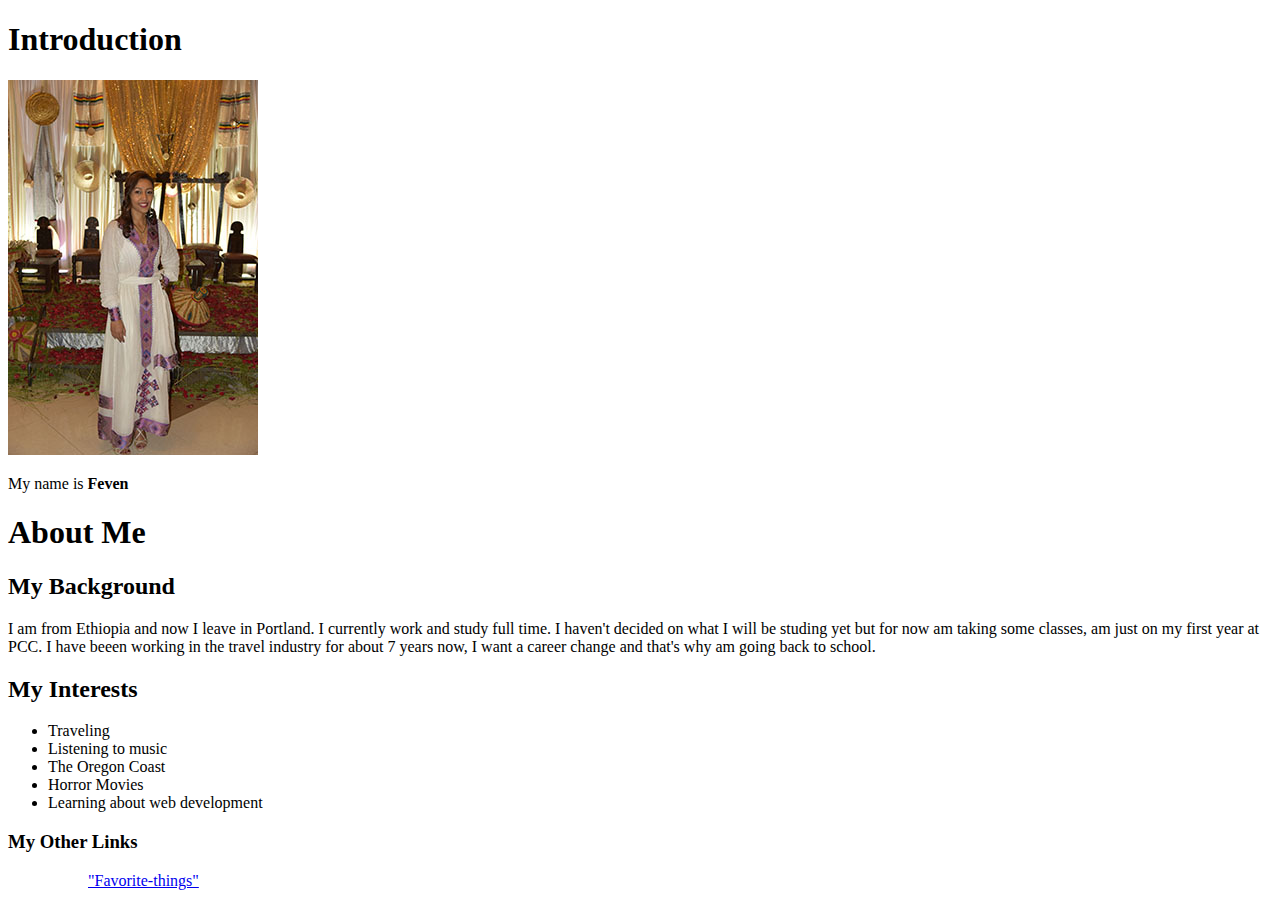
==== index.html @ 9798f3fa "change name of my-webpage.html file to index.html" ====
<!DOCTYPE html>
<html>
  <head>
    <title>Feven's Webpage</title>
    <link href="css/bootstrap.css" rel="stylesheet" type="text/css">
    <link href="css/styles.css" rel="stylesheet" type="text/css">
  </head>
  <body>
    <div class="container">
        <div class="jumbotron">
    <h1>Introduction</h1>
        
    <img src="img/My Pic.JPG" alt="My photo">
      
      <p> My name is <strong>Feven</strong> </p>
        </div>
   
      <div class="well">
      <h1>About Me</h1>

    <h2>My Background</h2>

      <P> I am from Ethiopia and now I leave in Portland. I currently work and study full time. 
        I haven't decided on what I will be studing yet but for now am taking some classes, am just on my first year at PCC.
        I have beeen working in the travel industry for about 7 years now, I want a career change and that's why am going back to school. </P>
      </div>
      <div class="well">
    <h2>My Interests</h2>
      
      <ul>
        <li>Traveling</li>
        <li>Listening to music</li>
        <li>The Oregon Coast</li>
        <li>Horror Movies</li>
        <li>Learning about web development</li>
      </ul>
      </div>
      <div class="well">
      <h3>My Other Links </h3>
      <ul>
        <ol><a href= "https://fevenepicodus.github.io/Favorite-things">"Favorite-things" </ol>
      </ul>
      </div>
    </div>

  </body> 
</html>
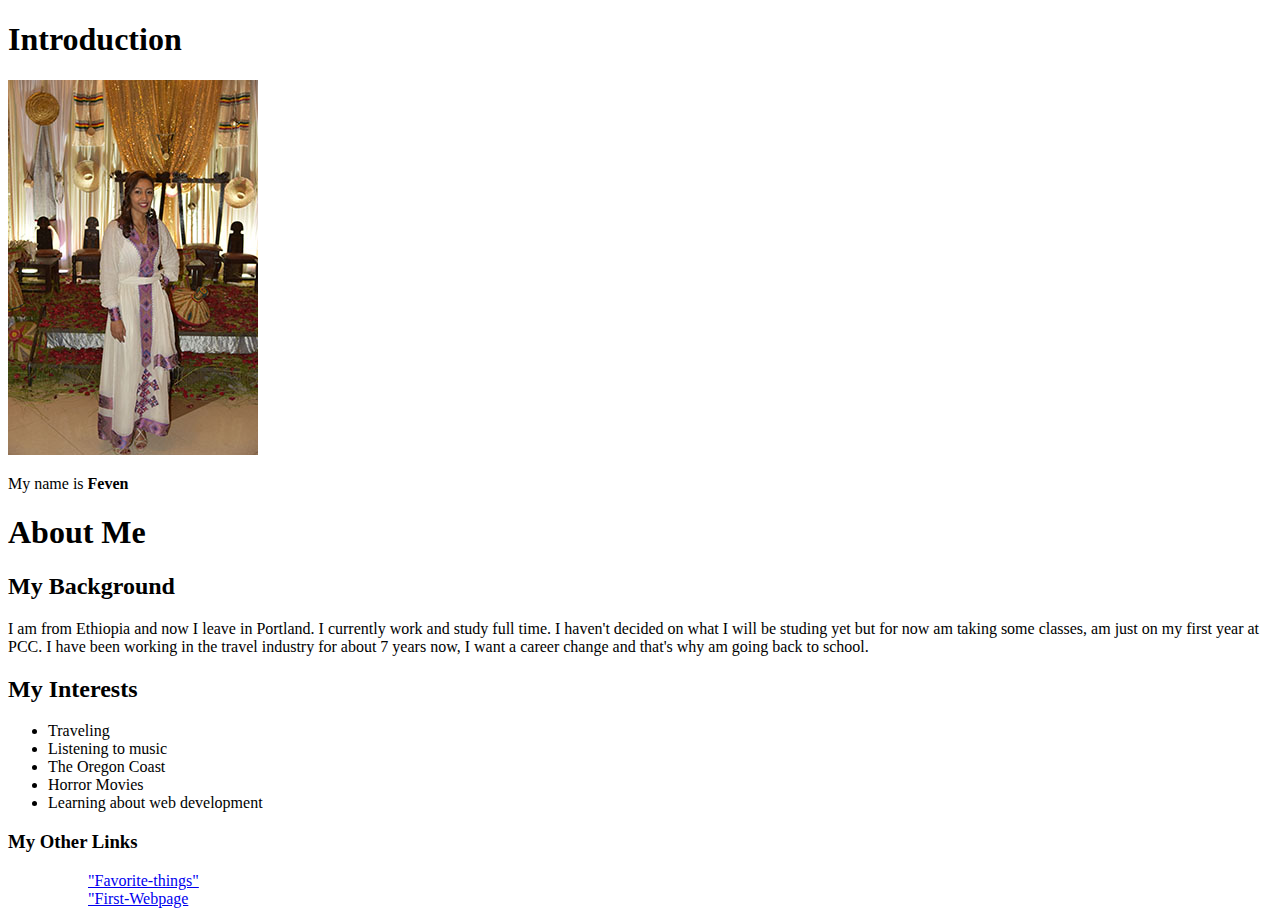
==== commit b7f12633: "Added new Span to index.html" ====
--- a/index.html
+++ b/index.html
@@ -20,9 +20,9 @@
 
     <h2>My Background</h2>
 
-      <P> I am from Ethiopia and now I leave in Portland. I currently work and study full time. 
+      <P> I am from <span class="country">Ethiopia</span> and now I leave in Portland. I currently work and study full time. 
         I haven't decided on what I will be studing yet but for now am taking some classes, am just on my first year at PCC.
-        I have beeen working in the travel industry for about 7 years now, I want a career change and that's why am going back to school. </P>
+        I have been working in the travel industry for about 7 years now, I want a career change and that's why am going back to school. </P>
       </div>
       <div class="well">
     <h2>My Interests</h2>
@@ -39,6 +39,7 @@
       <h3>My Other Links </h3>
       <ul>
         <ol><a href= "https://fevenepicodus.github.io/Favorite-things">"Favorite-things" </ol>
+        <ol><a href="https://fevenepicodus.github.io/First-Webpage">"First-Webpage</ol>
       </ul>
       </div>
     </div>
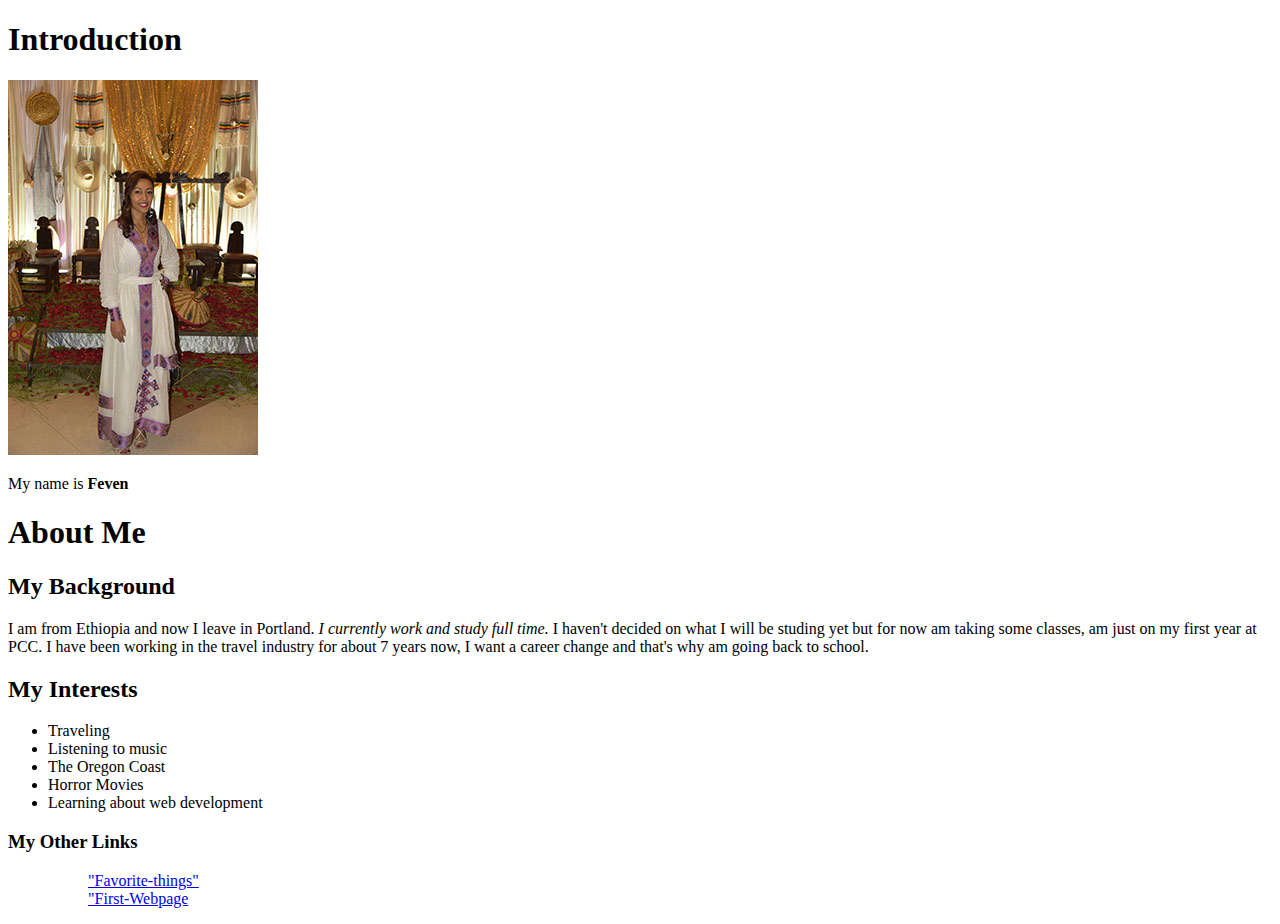
==== commit f075eb3a: "add em tag to index.html" ====
--- a/index.html
+++ b/index.html
@@ -20,7 +20,7 @@
 
     <h2>My Background</h2>
 
-      <P> I am from <span class="country">Ethiopia</span> and now I leave in Portland. I currently work and study full time. 
+      <P> I am from <span class="country">Ethiopia</span> and now I leave in Portland. <em>I currently work and study full time.</em> 
         I haven't decided on what I will be studing yet but for now am taking some classes, am just on my first year at PCC.
         I have been working in the travel industry for about 7 years now, I want a career change and that's why am going back to school. </P>
       </div>
